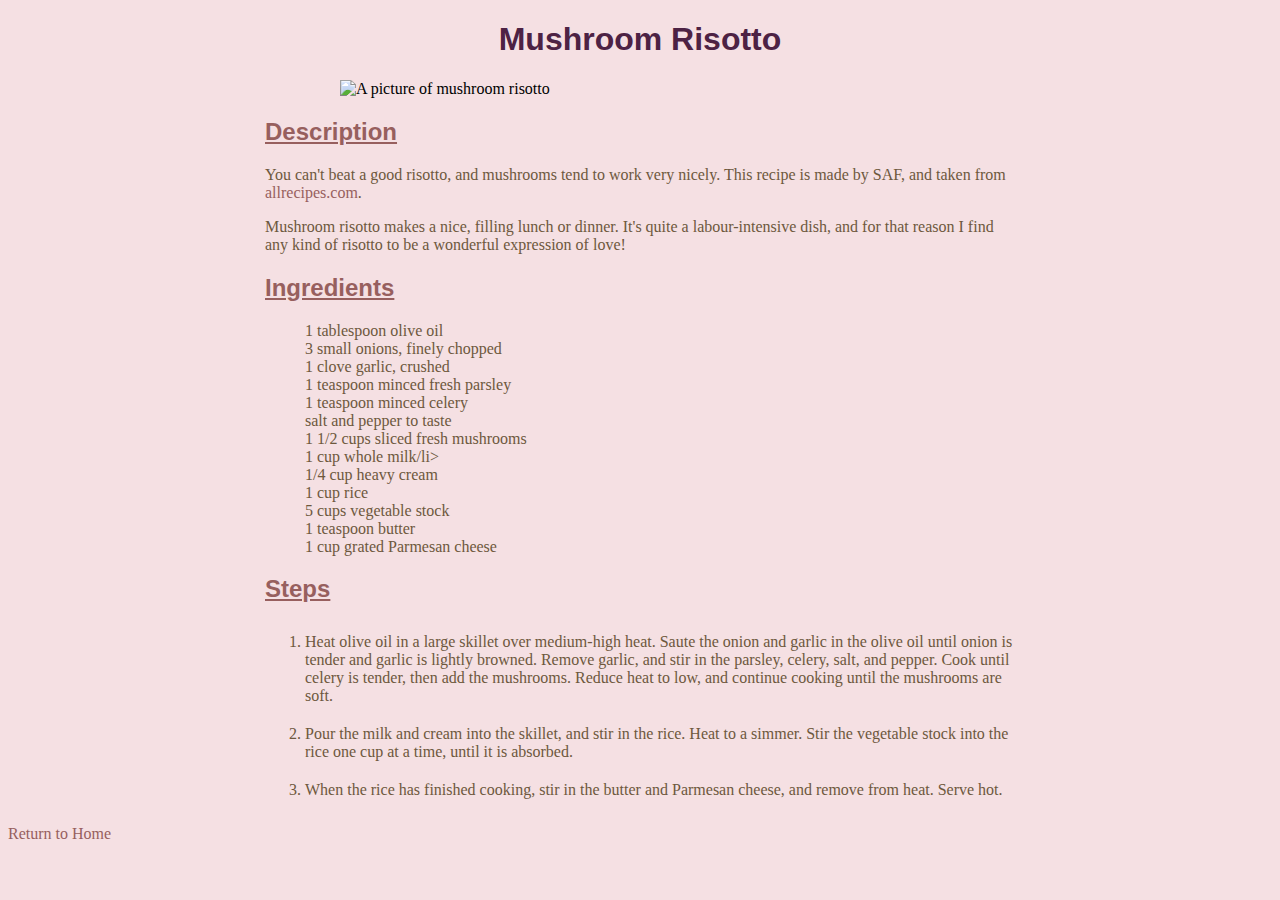
==== recipes/mushroom-risotto.html @ 21812336 "Added basic styling" ====
<!DOCTYPE html>
<html lang="en">

<head>
    <meta charset="UTF-8">
    <meta http-equiv="X-UA-Compatible" content="IE=edge">
    <meta name="viewport" content="width=<device-width>, initial-scale=1.0">
    <title>Mushroom Risotto</title>
    <link rel="stylesheet" href="../style.css">
</head>

<body>
    <h1>Mushroom Risotto</h1>
    <img src="../images/mushroom-risotto.jpeg" alt="A picture of mushroom risotto">
    <div class="recipe-body">
        <h2>Description</h2>
        <p>You can't beat a good risotto, and mushrooms tend to work very nicely. This recipe is made by SAF, and taken
            from <a href="https://allrecipes.com">allrecipes.com</a>.</p>
        <p>Mushroom risotto makes a nice, filling lunch or dinner. It's quite a labour-intensive dish, and for that
            reason I find any kind of risotto to be a wonderful expression of love!</p>

        <h2>Ingredients</h2>
        <ul>
            <li>1 tablespoon olive oil</li>
            <li>3 small onions, finely chopped</li>
            <li>1 clove garlic, crushed</li>
            <li>1 teaspoon minced fresh parsley</li>
            <li>1 teaspoon minced celery</li>
            <li>salt and pepper to taste</li>
            <li>1 1/2 cups sliced fresh mushrooms</li>
            <li>1 cup whole milk/li>
            <li>1/4 cup heavy cream</li>
            <li>1 cup rice</li>
            <li>5 cups vegetable stock</li>
            <li>1 teaspoon butter</li>
            <li>1 cup grated Parmesan cheese</li>
        </ul>

        <h2>Steps</h2>
        <ol>
            <li>Heat olive oil in a large skillet over medium-high heat. Saute the onion and garlic in the olive oil
                until onion is tender and garlic is lightly browned. Remove garlic, and stir in the parsley, celery,
                salt, and pepper. Cook until celery is tender, then add the mushrooms. Reduce heat to low, and continue
                cooking until the mushrooms are soft.</li>
            <li>Pour the milk and cream into the skillet, and stir in the rice. Heat to a simmer. Stir the vegetable
                stock into the rice one cup at a time, until it is absorbed.</li>
            <li>When the rice has finished cooking, stir in the butter and Parmesan cheese, and remove from heat. Serve
                hot.</li>
        </ol>
    </div>

    <a href="../index.html">Return to Home</a>
</body>

</html>
---- style.css ----
html {
    box-sizing: border-box;
}

*, *:before, *:after {
    box-sizing: inherit;
}

body {
    background-color: #F5E0E3;
}

h1 {
    text-align: center;
    font-family: Helvetica, sans-serif;
    color: #4D2244
}

h2 {
    font-family: Helvetica, sans-serif;
    color: #975F5E;
    text-decoration: underline;
}

li > a {
    margin: 10px;
    font-size: 20px;
}

li {
    list-style-type: none;
}

a {
    text-decoration: none;
    color: #975F5E;
}

a:hover {
    color: #F5E0E3;
    background-color: #4D2244;
}

img {
    display: block;
    width: 95vw;
    max-width: 600px;
    height: auto;
    margin: 0 auto;
}

p, li {
    color: #6d583d;
}

.recipe-body {
    width: 85vw;
    max-width: 750px;
    margin: 0 auto;
}

ol > li {
    list-style-type: decimal;
    padding: 10px 0;
}
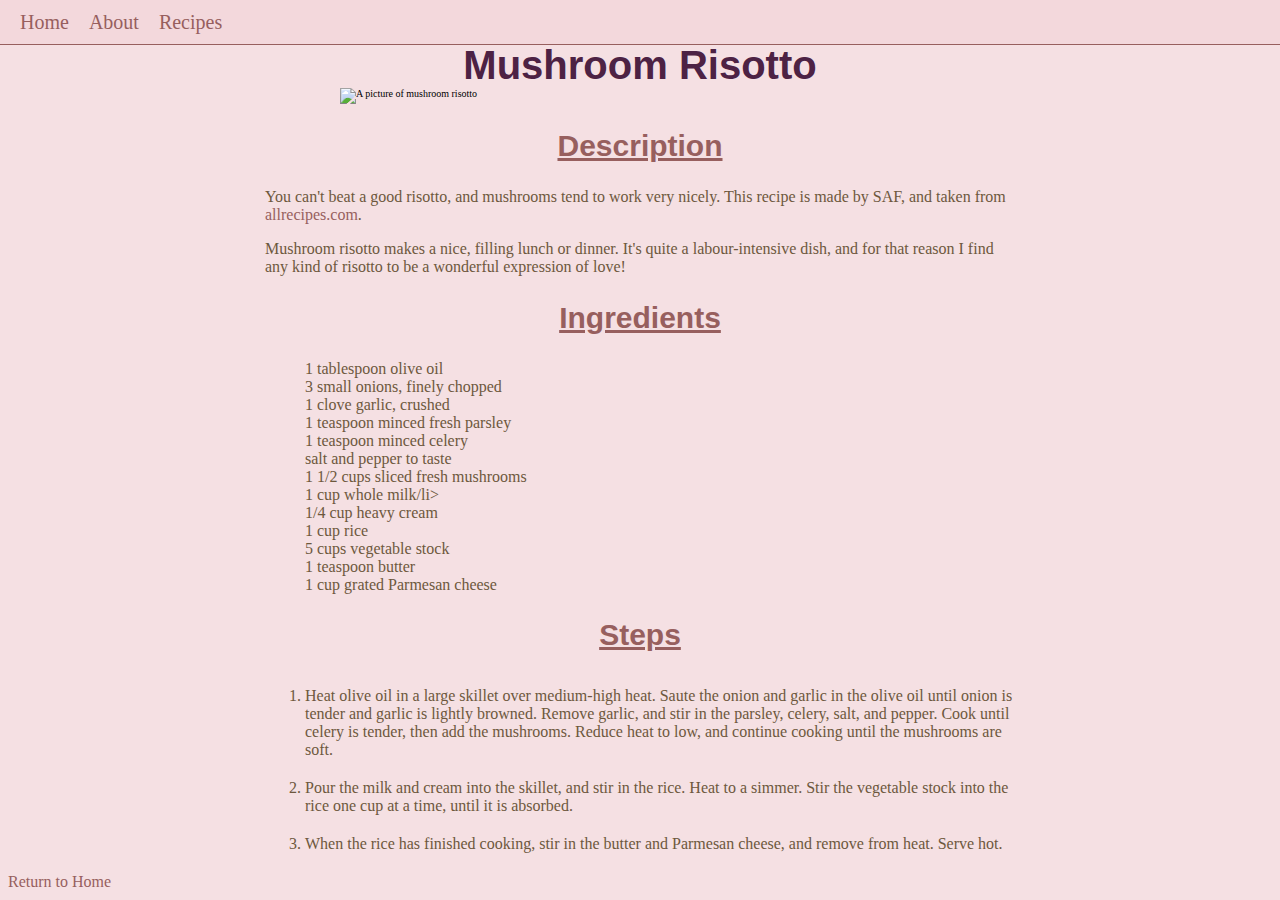
==== commit 3e518e03: "Added nav bar with drop down list of recipes to each page. Also slightly altered display of backgrou" ====
--- a/recipes/mushroom-risotto.html
+++ b/recipes/mushroom-risotto.html
@@ -10,14 +10,27 @@
 </head>
 
 <body>
+    <nav>
+        <ul class="nav-links">
+            <li><a href="../index.html">Home</a></li>
+            <li><a href="#">About</a></li>
+            <!--Intend to add an about page which will be functional-->
+            <li><a href="#">Recipes</a>
+                <ul>
+                    <li><a href="shakshuka.html">Shakshuka</a></li>
+                    <li><a href="mushroom-risotto.html">Mushroom Risotto</a></li>
+                    <li><a href="noodle-soup.html">Noodle Soup</a></li>
+                </ul>
+            </li>
+        </ul>
+    </nav>
+
     <h1>Mushroom Risotto</h1>
     <img src="../images/mushroom-risotto.jpeg" alt="A picture of mushroom risotto">
     <div class="recipe-body">
         <h2>Description</h2>
-        <p>You can't beat a good risotto, and mushrooms tend to work very nicely. This recipe is made by SAF, and taken
-            from <a href="https://allrecipes.com">allrecipes.com</a>.</p>
-        <p>Mushroom risotto makes a nice, filling lunch or dinner. It's quite a labour-intensive dish, and for that
-            reason I find any kind of risotto to be a wonderful expression of love!</p>
+        <p>You can't beat a good risotto, and mushrooms tend to work very nicely. This recipe is made by SAF, and taken from <a href="https://allrecipes.com">allrecipes.com</a>.</p>
+        <p>Mushroom risotto makes a nice, filling lunch or dinner. It's quite a labour-intensive dish, and for that reason I find any kind of risotto to be a wonderful expression of love!</p>
 
         <h2>Ingredients</h2>
         <ul>
@@ -29,23 +42,20 @@
             <li>salt and pepper to taste</li>
             <li>1 1/2 cups sliced fresh mushrooms</li>
             <li>1 cup whole milk/li>
-            <li>1/4 cup heavy cream</li>
-            <li>1 cup rice</li>
-            <li>5 cups vegetable stock</li>
-            <li>1 teaspoon butter</li>
-            <li>1 cup grated Parmesan cheese</li>
+                <li>1/4 cup heavy cream</li>
+                <li>1 cup rice</li>
+                <li>5 cups vegetable stock</li>
+                <li>1 teaspoon butter</li>
+                <li>1 cup grated Parmesan cheese</li>
         </ul>
 
         <h2>Steps</h2>
         <ol>
-            <li>Heat olive oil in a large skillet over medium-high heat. Saute the onion and garlic in the olive oil
-                until onion is tender and garlic is lightly browned. Remove garlic, and stir in the parsley, celery,
-                salt, and pepper. Cook until celery is tender, then add the mushrooms. Reduce heat to low, and continue
-                cooking until the mushrooms are soft.</li>
-            <li>Pour the milk and cream into the skillet, and stir in the rice. Heat to a simmer. Stir the vegetable
-                stock into the rice one cup at a time, until it is absorbed.</li>
-            <li>When the rice has finished cooking, stir in the butter and Parmesan cheese, and remove from heat. Serve
-                hot.</li>
+            <li>Heat olive oil in a large skillet over medium-high heat. Saute the onion and garlic in the olive oil until onion is tender and garlic is lightly browned. Remove garlic, and stir in the parsley, celery, salt, and pepper. Cook until celery is
+                tender, then add the mushrooms. Reduce heat to low, and continue cooking until the mushrooms are soft.</li>
+            <li>Pour the milk and cream into the skillet, and stir in the rice. Heat to a simmer. Stir the vegetable stock into the rice one cup at a time, until it is absorbed.</li>
+            <li>When the rice has finished cooking, stir in the butter and Parmesan cheese, and remove from heat. Serve hot.
+            </li>
         </ol>
     </div>
 
--- a/style.css
+++ b/style.css
@@ -1,9 +1,60 @@
 html {
     box-sizing: border-box;
+    font-size: 62.5%;
 }
 
-*, *:before, *:after {
+*,
+*:before,
+*:after {
     box-sizing: inherit;
+}
+
+nav {
+    position: sticky;
+    margin: -10px -10px 0px -10px;
+    padding-top: 1px;
+    top: 0px;
+    left: 0px;
+    width: 100vw;
+    background: #f3d8dc;
+    border-bottom: 1px solid #975F5E;
+}
+
+.nav-links {
+    display: flex;
+    flex-flow: row nowrap;
+    padding: 0px;
+    padding-left: 20px;
+    align-content: center;
+    justify-content: flex-start;
+    gap: 20px;
+}
+
+.nav-links ul {
+    display: none;
+    position: absolute;
+    top: 32px;
+    left: 150px;
+    background: #F5E0E3;
+    box-shadow: #ecc5cb 2px 2px 5px;
+    padding: 0px;
+    padding-top: 10px;
+}
+
+.nav-links li:hover ul {
+    display: inline;
+}
+
+header {
+    height: 400px;
+    display: flex;
+    align-items: center;
+    justify-content: center;
+    background: linear-gradient(to bottom, transparent, #F5E0E3), url(images/food-prep.jpeg);
+    background-position: center;
+    background-repeat: no-repeat;
+    background-size: 100% auto;
+    background-color: #F5E0E3;
 }
 
 body {
@@ -13,22 +64,48 @@
 h1 {
     text-align: center;
     font-family: Helvetica, sans-serif;
-    color: #4D2244
+    color: #4D2244;
+    font-size: 4rem;
+    background-color: #F5E0E3;
+    background: radial-gradient(#F5E0E3, transparent);
+    width: 50vw;
+    margin: auto;
+    border-radius: 30%;
 }
 
 h2 {
     font-family: Helvetica, sans-serif;
     color: #975F5E;
     text-decoration: underline;
-}
-
-li > a {
-    margin: 10px;
-    font-size: 20px;
+    font-size: 3rem;
+    text-align: center;
+    background-color: #F5E0E3;
+    width: 50vw;
+    margin-left: auto;
+    margin-right: auto;
 }
 
 li {
-    list-style-type: none;
+    list-style: none;
+}
+
+#recipe-nav {
+    text-align: center;
+    height: 400px;
+    max-height: 30vh;
+    display: flex;
+    flex-flow: column nowrap;
+    align-items: center;
+    justify-content: space-between;
+}
+
+#recipe-nav>li {
+    list-style-position: inside;
+    margin-left: -40px;
+}
+
+li>a {
+    font-size: 2rem;
 }
 
 a {
@@ -38,7 +115,7 @@
 
 a:hover {
     color: #F5E0E3;
-    background-color: #4D2244;
+    background-color: #975F5E;
 }
 
 img {
@@ -49,7 +126,8 @@
     margin: 0 auto;
 }
 
-p, li {
+p,
+li {
     color: #6d583d;
 }
 
@@ -59,7 +137,13 @@
     margin: 0 auto;
 }
 
-ol > li {
+ol>li {
     list-style-type: decimal;
     padding: 10px 0;
+}
+
+p,
+li,
+a {
+    font-size: 1.6rem;
 }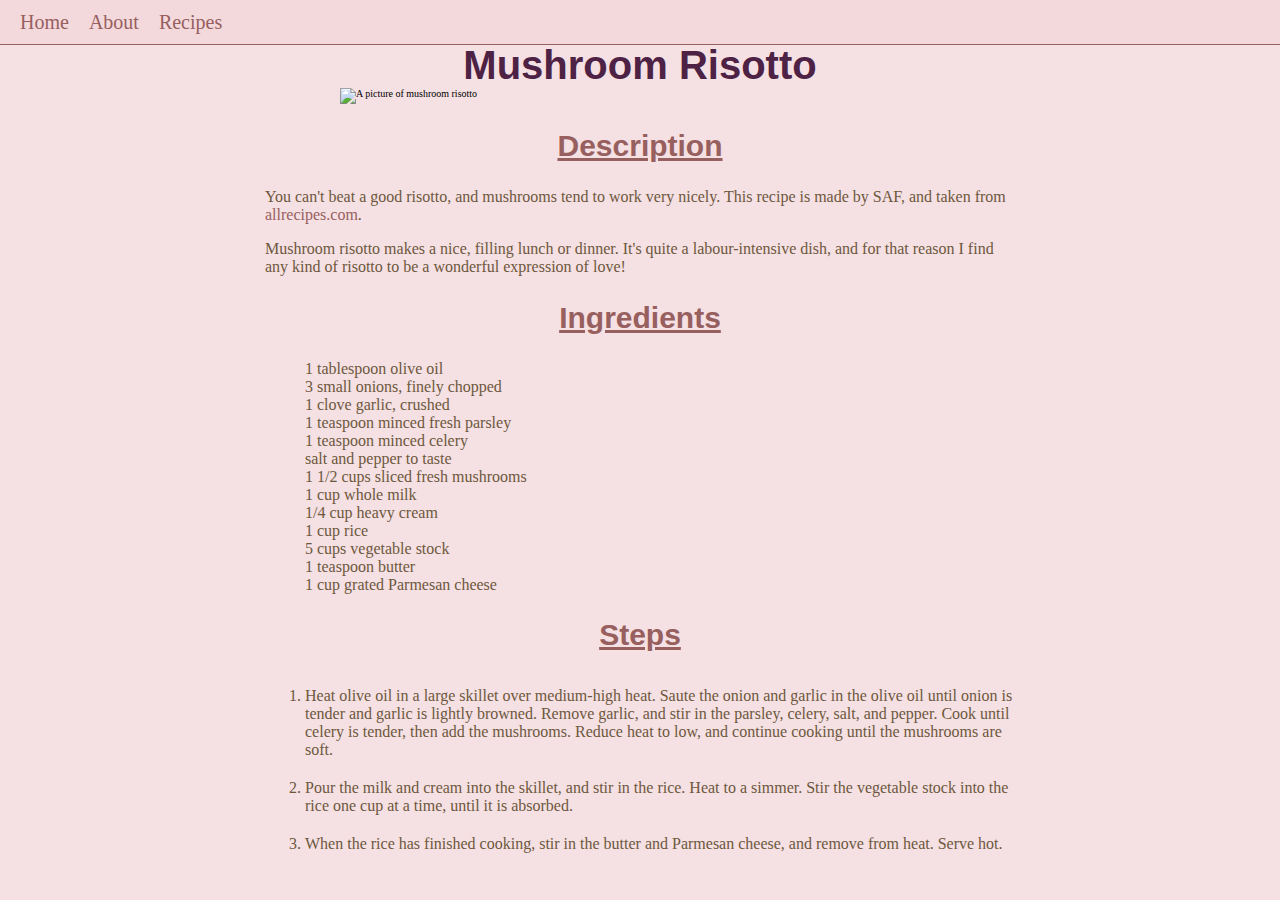
==== commit 869ff3d3: "Fixed missing tag bracket" ====
--- a/recipes/mushroom-risotto.html
+++ b/recipes/mushroom-risotto.html
@@ -26,7 +26,7 @@
     </nav>
 
     <h1>Mushroom Risotto</h1>
-    <img src="../images/mushroom-risotto.jpeg" alt="A picture of mushroom risotto">
+    <img src="../images/mushroom-risotto.jpeg" alt="A picture of mushroom risotto" class="recipe-img">
     <div class="recipe-body">
         <h2>Description</h2>
         <p>You can't beat a good risotto, and mushrooms tend to work very nicely. This recipe is made by SAF, and taken from <a href="https://allrecipes.com">allrecipes.com</a>.</p>
@@ -41,12 +41,12 @@
             <li>1 teaspoon minced celery</li>
             <li>salt and pepper to taste</li>
             <li>1 1/2 cups sliced fresh mushrooms</li>
-            <li>1 cup whole milk/li>
-                <li>1/4 cup heavy cream</li>
-                <li>1 cup rice</li>
-                <li>5 cups vegetable stock</li>
-                <li>1 teaspoon butter</li>
-                <li>1 cup grated Parmesan cheese</li>
+            <li>1 cup whole milk</li>
+            <li>1/4 cup heavy cream</li>
+            <li>1 cup rice</li>
+            <li>5 cups vegetable stock</li>
+            <li>1 teaspoon butter</li>
+            <li>1 cup grated Parmesan cheese</li>
         </ul>
 
         <h2>Steps</h2>
@@ -58,8 +58,6 @@
             </li>
         </ol>
     </div>
-
-    <a href="../index.html">Return to Home</a>
 </body>
 
 </html>